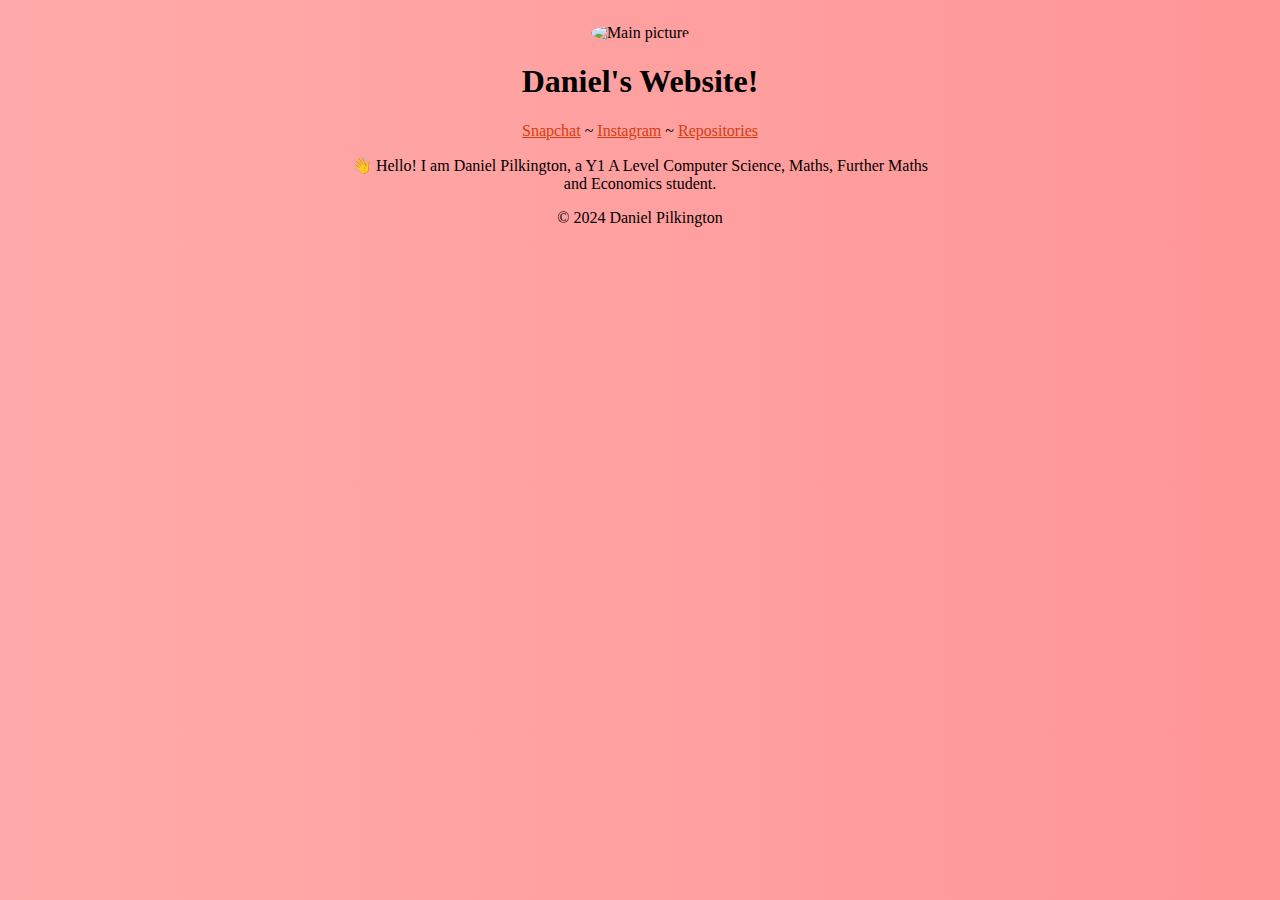
==== index.html @ b045ccd2 "changed targets of links" ====
<!DOCTYPE html>
<html lang="en">
    <!-- Hi! I'm a comment! These green lines will guide you through customising your website from this template. If you have any questions, just ask! -->
    <head>
        <!-- The character encoding for the HTML document. In our case we use the most common, UTF-8-->
        <meta charset="UTF-8">
        <!-- The viewport settings - no need to worry about this, we don't need to change it :) -->
        <meta name="viewport" content="width=device-width, initial-scale=1.0">
        <!-- The title of the HTML document - shows as the tab name -->
        <title>My Personal Site</title>
        <!-- Link to an external CSS file, which we use to tell the browser what the site should look like. In our case, we'll link to the other CSS file in this repository -->
        <link rel="stylesheet" href="styles/style.css">
        <!-- Now we'll add a link to a font from Google Fonts. This allows us to change the text appearance, feel free to delete it if you'd like something different! -->
        <!-- See https://fonts.google.com/ for more information -->
        <style>
            @import url('https://fonts.googleapis.com/css2?family=Archivo+Black&family=IBM+Plex+Mono:ital,wght@0,100;0,200;0,300;0,400;0,500;0,600;0,700;1,100;1,200;1,300;1,400;1,500;1,600;1,700&family=Press+Start+2P&display=swap');
        </style>
        <link rel="stylesheet" href="styles/fonts.css">
        <!-- This time, we'll add a favicon. This is the little icon that appears in the tab. You can change it to whatever you like! -->
        <!-- Just make sure to replace the images/favicon.ico file with your own image, and make sure it's a .ico file! -->
        <link rel="icon" href="images/favicon.ico">
    </head>

    <body>
        <!-- The main header of the webpage. Each element means something different -->
        <!-- You can also change the image in the img tag to your own profile picture! The "alt" attribute is for screen readers, and the "src" attribute is the image source -->
        <!-- Make sure to replace the images/profile.jpg file with your own image in the file viewer at the side! -->
        <!-- If your image is in another format or location, make sure to change the "src" attribute to match -->
        <header>
            <img src="images/181.png" alt="Main picture" class="profile-pic">
            <!-- A h1 is a level 1 title. Why not try changing the text in the h1 tag to your name? -->
            <h1>Daniel's Website!</h1>
            <!-- These are links to different social media platforms. You can change them to whatever you like! -->
            <!-- The value in the href attribute is the link to your profile. The text afterwards is what shows in the browser. -->
            <!-- Make sure to replace YOURUSERNAME with your actual username -->
            <a href="https://www.snapchat.com/add/danjpilk" target="_blank">Snapchat</a> ~
            <!-- Again, replace YOURUSERNAME with your actual username -->
            <a href=" https://www.instagram.com/danjpilkington" target="_blank">Instagram</a> ~
            <!-- Replace YOURPHONENUMBER with your actual phone number if you'd like, or delete it or replace the whole thing for a link -->
            <a href="https://danjpilk.github.io/pages/test.html" targt="_blank"> Repositories</a>
        </header>

        <!-- The main content of the webpage. Try changing stuff and see what happens! -->
        <main>
            <!-- Notice how we have a class attribute here? This is how we can style elements in CSS! Take a look at the styles/style.css file to find out more -->
            <section class="main-section">
                <p>👋 Hello! I am Daniel Pilkington, a Y1 A Level Computer Science, Maths, Further Maths and Economics student.</p>
            </section>
        </main>

        <!-- The footer of the webpage, shown at the bottom. Of course, you can customise or delete this too! -->
        <footer>
            <p>&copy; 2024 Daniel Pilkington</p>
        </footer>
    </body>

</html>
---- styles/style.css ----
/*
Hi! I'm a comment too! Let's explore how to style your website with CSS (cascade style sheets).
CSS is a language that describes the style of an HTML document. CSS describes how HTML elements should be displayed by the browser
*/

body {
    /* 
    In here, we are telling the browser to align the text in the center of the page.
    The line "body { " is called a selector. It selects the HTML element you want to style.
    To select and element you can use the element name, class name (prefixed with . ) or id name (prefixed with #).
    Don't worry if you don't understand this yet, you will get the hang of it as you practice!
    
    You can also set the background colour to something different if you'd like -  just 
    replace #f0f0f0 with the colour you want, which you can find by searching for "hex colour picker" online.
     */
    text-align: center;
    background-color: #33cccc;
    background: linear-gradient(-90deg, #ff9696, #ffaaaa); /* comment here */ 
}

.main-section {
    /* 
    This selector is for the class "main-section" in index.html
    We are telling the browser to add a margin of 20px (20 pixels) to the top and bottom of the element with this class.
    max-width: 600px; is setting the maximum width of the inner to 600 pixels, so it doesn't stretch too wide on big screens.
    width: 100%; is setting the width of the element to 100% of the "parent" (outer) element, so it takes up the full width of the page.
    */
    margin: 20px 0;
    max-width: 600px;
    width: 100%;
    margin: auto;
}

a {
    /* 
    This selector is for the anchor tag (a) in index.html. Anchor tags are used for links. We'll make our links red and underlined, 
    but as usual you can change this to any colour you like!
    */
    color: #d83c0d;
    text-decoration: underline;
    
}

a:hover {
    /*
    This selector is for the anchor tag (a) in index.html when it is hovered over (an anchor is just a link). We'll make the link wavey!
    */
    text-decoration-style: wavy;
    text-decoration-skip-ink: none;
}

a:visited {
    /* Visited Links, colour hexcode is for when the links are clicked on*/
    color: #A020F0
}

.profile-pic {
    /*
    This selector is for the class "profile-pic" in index.html. We are setting the width of the image to 100px and the height to 100px.
    Images are assumed to be a square, so you should crop them as such before using one.
    We are also setting the border-radius to 50% to make the image a circle. Lower his to make it a rounded square
    */
    width: 150px;
    height: 150px;
    border-radius: 50%;
    /* We'll add a margin to the top of the image to give it some space from the text below it */
    margin-top: 16px;
}

/* Now we'll add a hover animation on the profile picture to make it slightly larger when your mouse is over it. This animation will last 0.3seconds */
.profile-pic:hover {
    /* We'll use the transform property to scale the image up by 10% */
    transform: scale(1.2);
    transition: transform 0.35s;
}
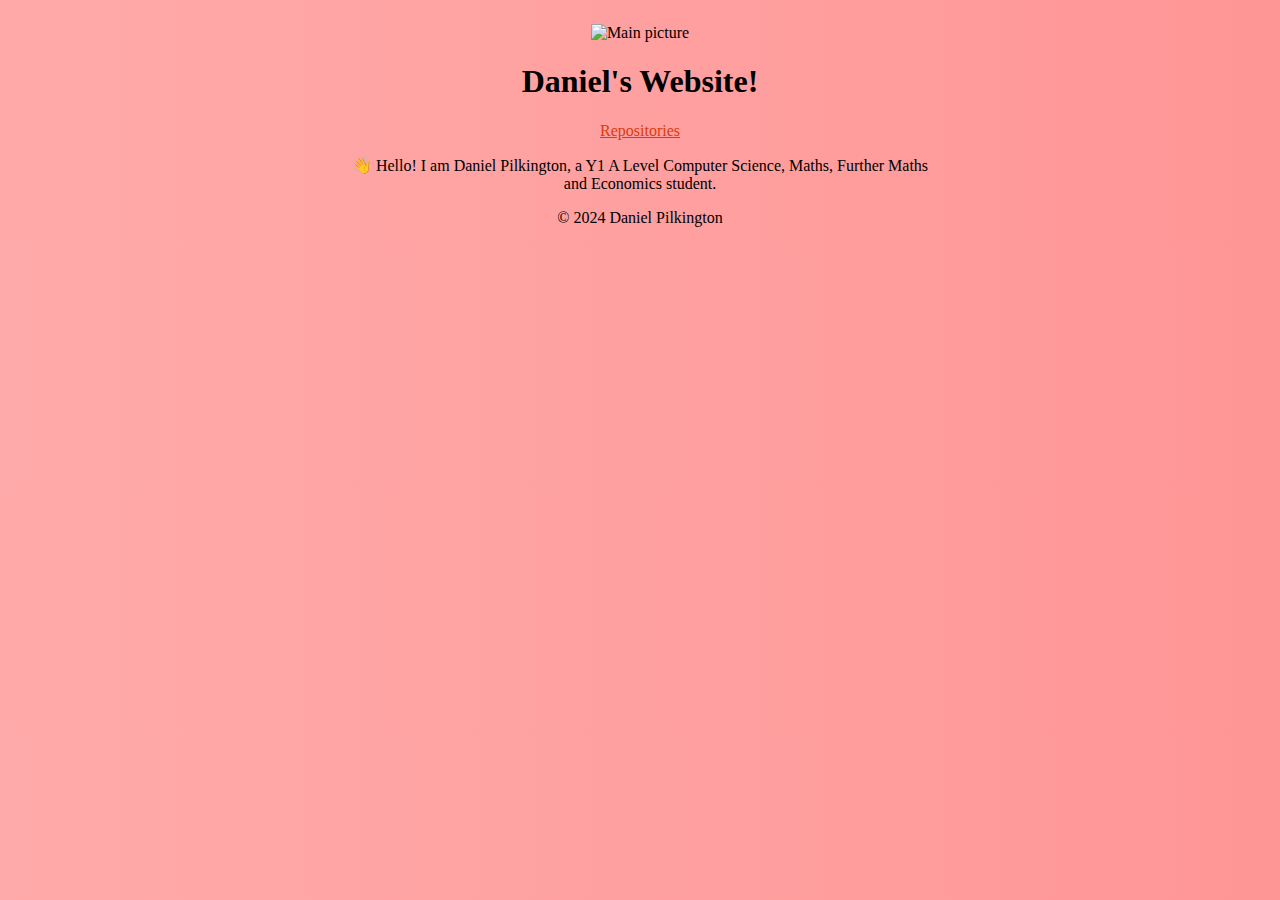
==== commit 5ef2df0e: "index.html updates" ====
--- a/index.html
+++ b/index.html
@@ -7,7 +7,7 @@
         <!-- The viewport settings - no need to worry about this, we don't need to change it :) -->
         <meta name="viewport" content="width=device-width, initial-scale=1.0">
         <!-- The title of the HTML document - shows as the tab name -->
-        <title>My Personal Site</title>
+        <title>danjpilk</title>
         <!-- Link to an external CSS file, which we use to tell the browser what the site should look like. In our case, we'll link to the other CSS file in this repository -->
         <link rel="stylesheet" href="styles/style.css">
         <!-- Now we'll add a link to a font from Google Fonts. This allows us to change the text appearance, feel free to delete it if you'd like something different! -->
@@ -18,7 +18,8 @@
         <link rel="stylesheet" href="styles/fonts.css">
         <!-- This time, we'll add a favicon. This is the little icon that appears in the tab. You can change it to whatever you like! -->
         <!-- Just make sure to replace the images/favicon.ico file with your own image, and make sure it's a .ico file! -->
-        <link rel="icon" href="images/favicon.ico">
+        <!-- link rel="icon" href="https://github.githubassets.com/assets/GitHub-Mark-ea2971cee799.png"> -->
+        <link rel="icon" href="/workspaces/danjpilk.github.io/images/png-transparent-github-computer-icons-github-logo-monochrome-head-thumbnail.png">
     </head>
 
     <body>
@@ -33,11 +34,9 @@
             <!-- These are links to different social media platforms. You can change them to whatever you like! -->
             <!-- The value in the href attribute is the link to your profile. The text afterwards is what shows in the browser. -->
             <!-- Make sure to replace YOURUSERNAME with your actual username -->
-            <a href="https://www.snapchat.com/add/danjpilk" target="_blank">Snapchat</a> ~
             <!-- Again, replace YOURUSERNAME with your actual username -->
-            <a href=" https://www.instagram.com/danjpilkington" target="_blank">Instagram</a> ~
             <!-- Replace YOURPHONENUMBER with your actual phone number if you'd like, or delete it or replace the whole thing for a link -->
-            <a href="https://danjpilk.github.io/pages/test.html" targt="_blank"> Repositories</a>
+            <a href="https://danjpilk.github.io/pages/repositories.html" target="_blank"> Repositories</a>
         </header>
 
         <!-- The main content of the webpage. Try changing stuff and see what happens! -->
--- a/styles/style.css
+++ b/styles/style.css
@@ -45,7 +45,7 @@
     /*
     This selector is for the anchor tag (a) in index.html when it is hovered over (an anchor is just a link). We'll make the link wavey!
     */
-    text-decoration-style: wavy;
+    text-decoration-style: solid;
     text-decoration-skip-ink: none;
 }
 
@@ -54,22 +54,27 @@
     color: #A020F0
 }
 
+a:active {
+    /* Actively Hovered */
+    color: #0000FF
+}
+
 .profile-pic {
     /*
     This selector is for the class "profile-pic" in index.html. We are setting the width of the image to 100px and the height to 100px.
     Images are assumed to be a square, so you should crop them as such before using one.
     We are also setting the border-radius to 50% to make the image a circle. Lower his to make it a rounded square
     */
-    width: 150px;
-    height: 150px;
-    border-radius: 50%;
+    width: 200;
+    height: 400px;
+    /* border radius here */
     /* We'll add a margin to the top of the image to give it some space from the text below it */
     margin-top: 16px;
+    transition: all 0.35s ease-in-out;
 }
 
 /* Now we'll add a hover animation on the profile picture to make it slightly larger when your mouse is over it. This animation will last 0.3seconds */
 .profile-pic:hover {
     /* We'll use the transform property to scale the image up by 10% */
     transform: scale(1.2);
-    transition: transform 0.35s;
 }
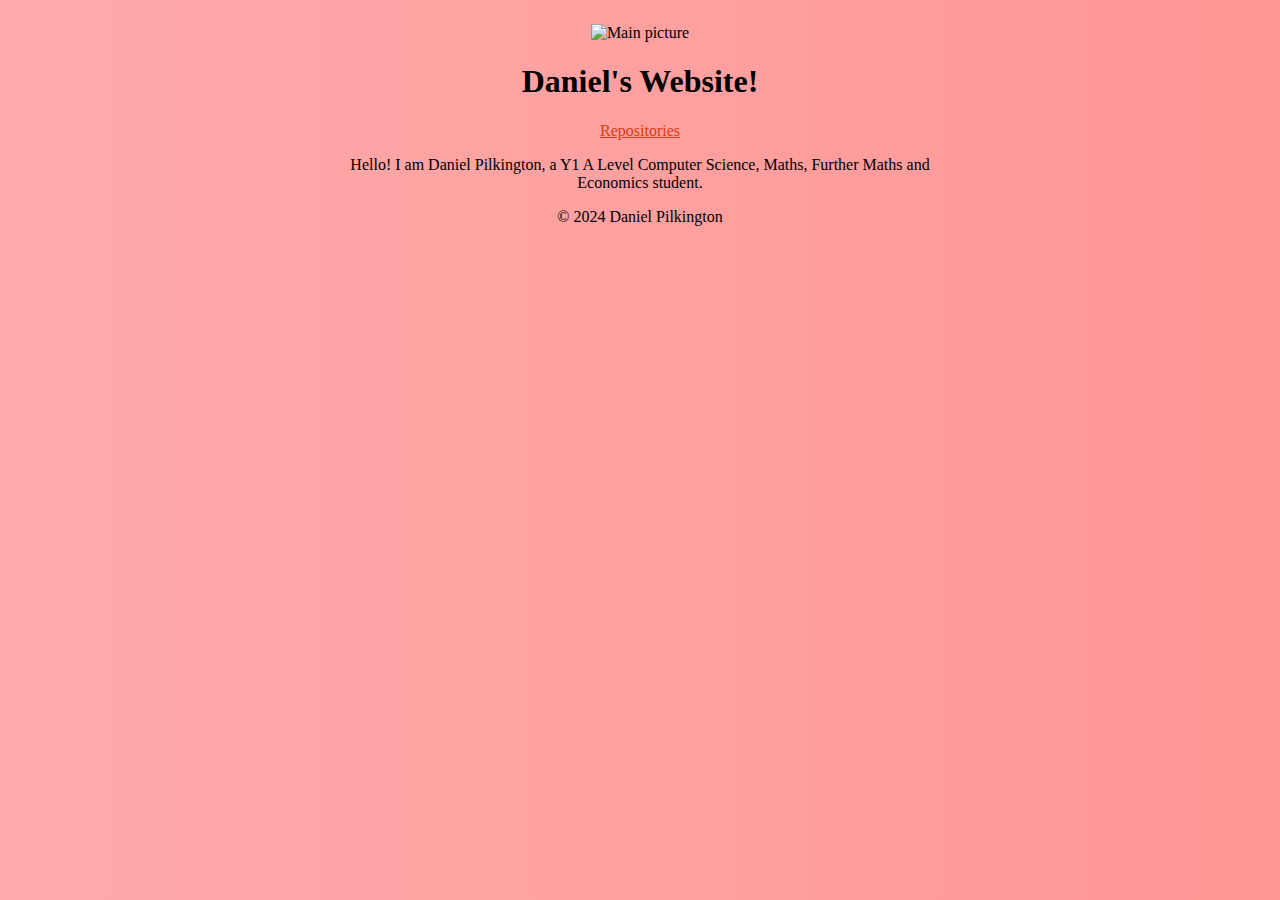
==== commit 99c1961d: "removed emoji" ====
--- a/index.html
+++ b/index.html
@@ -43,7 +43,7 @@
         <main>
             <!-- Notice how we have a class attribute here? This is how we can style elements in CSS! Take a look at the styles/style.css file to find out more -->
             <section class="main-section">
-                <p>👋 Hello! I am Daniel Pilkington, a Y1 A Level Computer Science, Maths, Further Maths and Economics student.</p>
+                <p>Hello! I am Daniel Pilkington, a Y1 A Level Computer Science, Maths, Further Maths and Economics student.</p>
             </section>
         </main>
 
